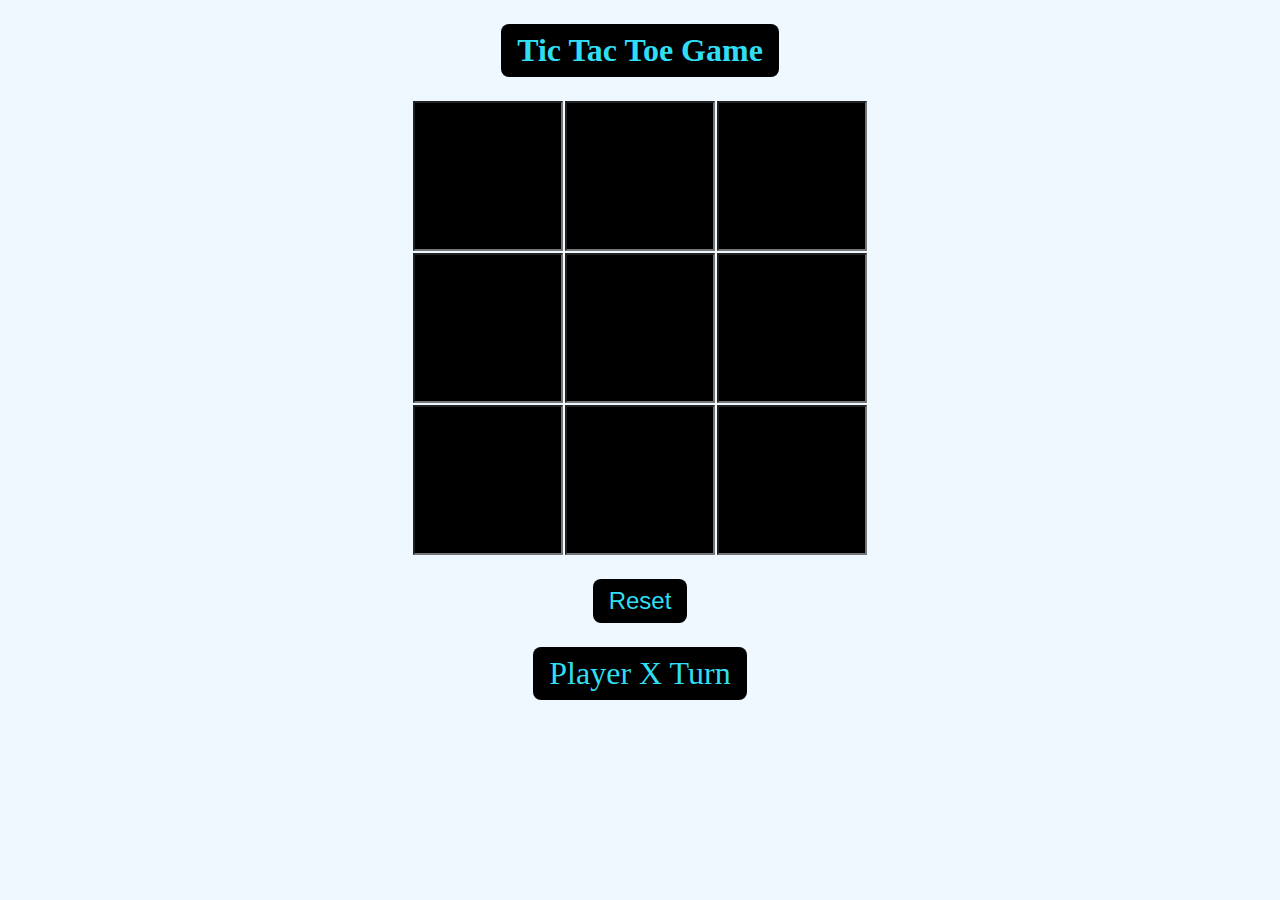
==== index.html @ 9f67a30c "Script1.js deleted successfull" ====
<!DOCTYPE html>
<html lang="en">

<head>
    <meta charset="UTF-8">
    <meta http-equiv="X-UA-Compatible" content="IE=edge">
    <meta name="viewport" content="width=device-width, initial-scale=1.0">
    <title>Tic Tac Toe</title>
    <meta name="keywords" content="tic tac toe, 2 player games, multiplayer games, mini games, small games, tic , tac, toe">
    <meta name="description" content="Play with use and experience a very fast and efficient way of playing this game.">
    <link rel="stylesheet" href="CSS/style.css">
    <link rel="shortcut icon" href="https://www.rd.com/wp-content/uploads/2019/10/tic-tac-toe-scaled.jpg" type="image/x-icon">
</head>

<body>
    <h1>Tic Tac Toe Game</h1>
    <div class="container">
        <input type="text" class="box" onclick="myfunc_2(); myFunc()" id="b1">
        <input type="text" class="box" onclick="myfunc_3(); myFunc()" id="b2">
        <input type="text" class="box" onclick="myfunc_4(); myFunc()" id="b3">
        <input type="text" class="box" onclick="myfunc_5(); myFunc()" id="b4">
        <input type="text" class="box" onclick="myfunc_6(); myFunc()" id="b5">
        <input type="text" class="box" onclick="myfunc_7(); myFunc()" id="b6">
        <input type="text" class="box" onclick="myfunc_8(); myFunc()" id="b7">
        <input type="text" class="box" onclick="myfunc_9(); myFunc()" id="b8">
        <input type="text" class="box" onclick="myfunc_10(); myFunc()" id="b9">
    </div>
    <button id="button" onclick="Reload()">Reset</button>
    <p id="print">Player X Turn</p>
    <script src="/JavaScript/script.js"></script>

</body>

</html>
---- CSS/style.css ----
* {
  padding: 0;
  margin: 0;
  box-sizing: border-box;
}

h1 {
  background-color: black;
  color: #30def4;
  text-align: center;
  border-radius: 8px;
  padding: .5rem 1rem;
  margin: 1.5rem 0px;
}

body {
  display: flex;
  flex-direction: column;
  align-items: center;
  justify-self: center;
  background-color: aliceblue;
}

.container {
  display: grid;
  grid-template-columns: 150px 150px 150px;
  justify-content: center;
  grid-gap: 2px;
}

.container .box {
  background-color: black;
  width: 150px;
  height: 150px;
}

input {
  color: #30def4;
  width: 100%;
  height: 100%;
  font-size: 5rem;
  text-align: center;
}

#print {
  margin-top: 1.5rem;
  font-size: 2rem;
  background-color: black;
  color: #30def4;
  border-radius: 8px;
  padding: .5rem 1rem;
}

#button {
  margin-top: 1.5rem;
  font-size: 1.5rem;
  border: none;
  border-radius: 8px;
  background-color: black;
  color: #30def4;
  padding: .5rem 1rem;
}
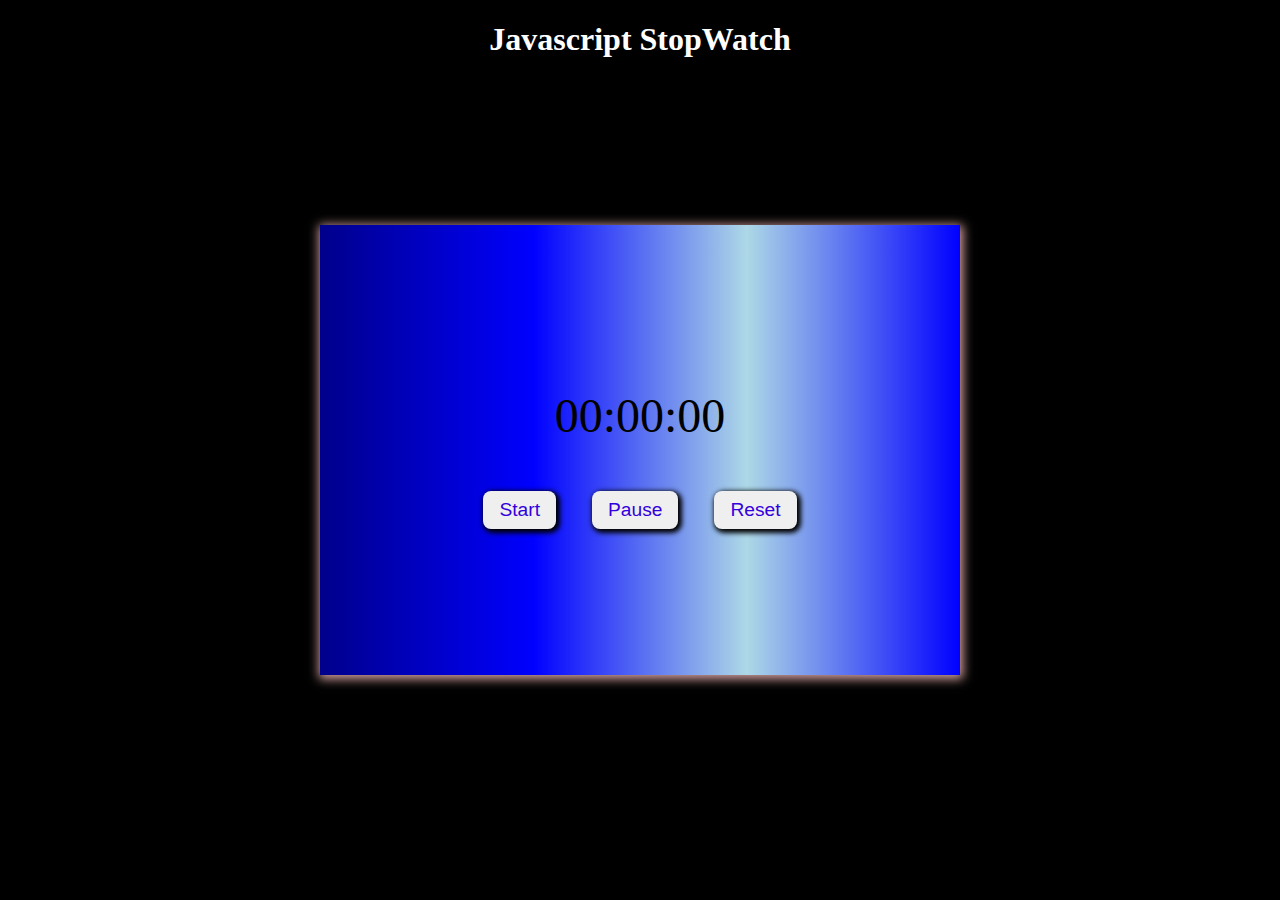
==== commit 2e710214: "Add files via upload" ====
--- a/index.html
+++ b/index.html
@@ -1,34 +1,26 @@
-<!DOCTYPE html>
-<html lang="en">
-
-<head>
-    <meta charset="UTF-8">
-    <meta http-equiv="X-UA-Compatible" content="IE=edge">
-    <meta name="viewport" content="width=device-width, initial-scale=1.0">
-    <title>Tic Tac Toe</title>
-    <meta name="keywords" content="tic tac toe, 2 player games, multiplayer games, mini games, small games, tic , tac, toe">
-    <meta name="description" content="Play with use and experience a very fast and efficient way of playing this game.">
-    <link rel="stylesheet" href="CSS/style.css">
-    <link rel="shortcut icon" href="https://www.rd.com/wp-content/uploads/2019/10/tic-tac-toe-scaled.jpg" type="image/x-icon">
-</head>
-
-<body>
-    <h1>Tic Tac Toe Game</h1>
-    <div class="container">
-        <input type="text" class="box" onclick="myfunc_2(); myFunc()" id="b1">
-        <input type="text" class="box" onclick="myfunc_3(); myFunc()" id="b2">
-        <input type="text" class="box" onclick="myfunc_4(); myFunc()" id="b3">
-        <input type="text" class="box" onclick="myfunc_5(); myFunc()" id="b4">
-        <input type="text" class="box" onclick="myfunc_6(); myFunc()" id="b5">
-        <input type="text" class="box" onclick="myfunc_7(); myFunc()" id="b6">
-        <input type="text" class="box" onclick="myfunc_8(); myFunc()" id="b7">
-        <input type="text" class="box" onclick="myfunc_9(); myFunc()" id="b8">
-        <input type="text" class="box" onclick="myfunc_10(); myFunc()" id="b9">
-    </div>
-    <button id="button" onclick="Reload()">Reset</button>
-    <p id="print">Player X Turn</p>
-    <script src="/JavaScript/script.js"></script>
-
-</body>
-
+<!DOCTYPE html>
+<html lang="en">
+
+<head>
+    <meta charset="UTF-8">
+    <meta http-equiv="X-UA-Compatible" content="IE=edge">
+    <meta name="viewport" content="width=device-width, initial-scale=1.0">
+    <title>Incrementor</title>
+    <link rel="stylesheet" href="/StopWatch/CSS/style.css">
+</head>
+
+<body>
+    <div class="container">
+        <h1 id="h-primary">javascript StopWatch</h1>
+        <div id="stopwatch">00:00:00</div>
+        <div class="buttons">
+            <button id="start-btn" onclick="start(true)">Start</button>
+            <button onclick="pause()">Pause</button>
+            <button onclick="reset()">Reset</button>
+        </div>
+    </div>
+
+    <script src="/StopWatch/JavaScript/script.js"></script>
+</body>
+
 </html>--- a/StopWatch/CSS/style.css
+++ b/StopWatch/CSS/style.css
@@ -0,0 +1,52 @@
+/* CSS Resets */
+* {
+    padding: 0;
+    margin: 0;
+    box-sizing: border-box;
+}
+
+body {
+    background-color: black;
+    display: flex;
+    flex-direction: column;
+    justify-content: center;
+    align-items: center;
+    height: 100vh;
+}
+
+.container {
+    display: flex;
+    flex-direction: column;
+    height: 100vh;
+    justify-content: center;
+    align-items: center;
+    height: 50vh;
+    width: 50%;
+    background: linear-gradient(to right, darkblue, blue, lightblue, blue);
+    box-shadow: 1px 2px 10px 2px rgb(214, 162, 162);
+}
+
+#h-primary {
+    margin: 1rem;
+    text-transform: capitalize;
+    color: #fff;
+    position: absolute;
+    top: 5px;
+}
+
+button {
+    padding: .5rem 1rem;
+    border: none;
+    border-radius: 8px;
+    margin: 1rem;
+    position: relative;
+    top: 2rem;
+    color: #30d;
+    font-size: 1.2rem;
+    box-shadow: 2px 2px 5px 2px black;
+    cursor: pointer;
+}
+
+#stopwatch{
+    font-size: 3rem;
+}